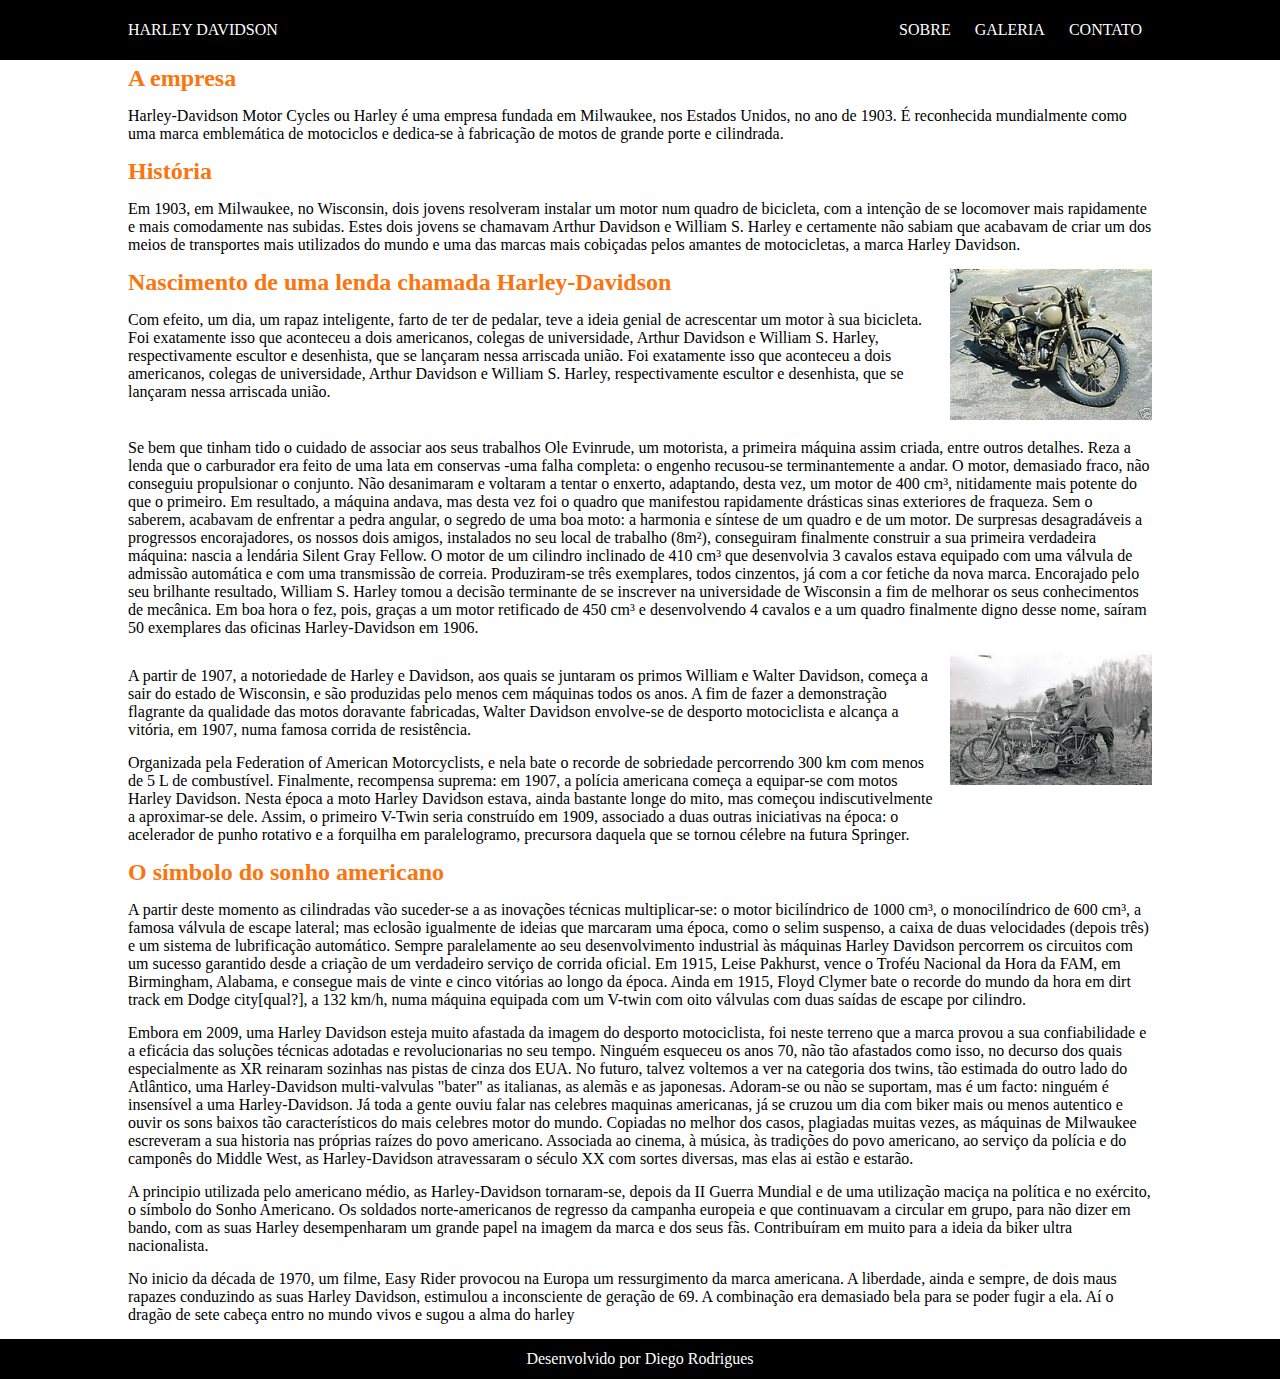
==== historia-da-harley-davidson/index.html @ 99da0243 "atividade 13/10" ====
<!DOCTYPE html>
<html lang="en">

<head>
    <meta charset="UTF-8">
    <meta http-equiv="X-UA-Compatible" content="IE=edge">
    <meta name="viewport" content="width=device-width, initial-scale=1.0">
    <title>Document</title>
    <link rel="stylesheet" href="css/style.css">
    <style>
       
    </style>


</head>

<body>


    <header>
        <div class="container menu">
            <div class="logo">
                <!-- <img src="" alt=""> -->
                <p>HARLEY DAVIDSON</p>
            </div>

            <nav>
                <ul>
                    <li><a href="index.html">SOBRE</a></li>
                    <li><a href="galeria.html">GALERIA</a></li>
                    <li><a href="contato.html">CONTATO</a></li>
                </ul>
            </nav>
        </div>
    </header>
    <div class="container" style="margin-top: 65px;">
        <h2 class="titulo mb mt">A empresa</h2>
        <p class="mb mt">Harley-Davidson Motor Cycles ou Harley é uma empresa fundada em Milwaukee, nos Estados Unidos,
            no ano de
            1903. É
            reconhecida mundialmente como uma marca emblemática de motociclos e dedica-se à fabricação de motos de
            grande
            porte e cilindrada.</p>



        <h2 class="titulo"> História</h2>
        <p class="mb mt">Em 1903, em Milwaukee, no Wisconsin, dois jovens resolveram instalar um motor num quadro de
            bicicleta, com a
            intenção de se locomover mais rapidamente e mais comodamente nas subidas. Estes dois jovens se chamavam
            Arthur
            Davidson e William S. Harley e certamente não sabiam que acabavam de criar um dos meios de transportes mais
            utilizados do mundo e uma das marcas mais cobiçadas pelos amantes de motocicletas, a marca Harley Davidson.
        </p>

        <div class="col-10-2">
            <div>
                <h2 class="titulo">Nascimento de uma lenda chamada Harley-Davidson</h2>

                <p class="mb mt">Com efeito, um dia, um rapaz inteligente, farto de ter de pedalar, teve a ideia genial
                    de acrescentar
                    um
                    motor à sua
                    bicicleta. Foi exatamente isso que aconteceu a dois americanos, colegas de universidade, Arthur
                    Davidson e
                    William
                    S. Harley, respectivamente escultor e desenhista, que se lançaram nessa arriscada união. Foi
                    exatamente isso que aconteceu a dois americanos, colegas de universidade, Arthur
                    Davidson e
                    William
                    S. Harley, respectivamente escultor e desenhista, que se lançaram nessa arriscada união.</p>
            </div>

            <div>
                <img src="imagem/img1.jpg" alt="">
            </div>

            

        </div>


        <p class="mb mt"> Se bem que tinham tido o cuidado de associar aos seus trabalhos Ole Evinrude, um motorista, a
            primeira
            máquina assim
            criada, entre outros detalhes. Reza a lenda que o carburador era feito de uma lata em conservas -uma falha
            completa:
            o engenho recusou-se terminantemente a andar. O motor, demasiado fraco, não conseguiu propulsionar o
            conjunto. Não
            desanimaram e voltaram a tentar o enxerto, adaptando, desta vez, um motor de 400 cm³, nitidamente mais
            potente do
            que o primeiro. Em resultado, a máquina andava, mas desta vez foi o quadro que manifestou rapidamente
            drásticas
            sinas exteriores de fraqueza. Sem o saberem, acabavam de enfrentar a pedra angular, o segredo de uma boa
            moto: a
            harmonia e síntese de um quadro e de um motor. De surpresas desagradáveis a progressos encorajadores, os
            nossos dois
            amigos, instalados no seu local de trabalho (8m²), conseguiram finalmente construir a sua primeira
            verdadeira
            máquina: nascia a lendária Silent Gray Fellow. O motor de um cilindro inclinado de 410 cm³ que desenvolvia 3
            cavalos
            estava equipado com uma válvula de admissão automática e com uma transmissão de correia. Produziram-se três
            exemplares, todos cinzentos, já com a cor fetiche da nova marca. Encorajado pelo seu brilhante resultado,
            William S.
            Harley tomou a decisão terminante de se inscrever na universidade de Wisconsin a fim de melhorar os seus
            conhecimentos de mecânica. Em boa hora o fez, pois, graças a um motor retificado de 450 cm³ e desenvolvendo
            4
            cavalos e a um quadro finalmente digno desse nome, saíram 50 exemplares das oficinas Harley-Davidson em
            1906.</p>

        <div class="col-10-2">
            <div>
            <p class="mb mt">A partir de 1907, a notoriedade de Harley e Davidson, aos quais se juntaram os primos
                William e Walter
                Davidson,
                começa a sair do estado de Wisconsin, e são produzidas pelo menos cem máquinas todos os anos. A fim de
                fazer
                a
                demonstração flagrante da qualidade das motos doravante fabricadas, Walter Davidson envolve-se de
                desporto
                motociclista e alcança a vitória, em 1907, numa famosa corrida de resistência.</p>

            <p class="mb mt">Organizada pela Federation of American Motorcyclists, e nela bate o recorde de sobriedade
                percorrendo 300 km
                com
                menos de 5 L de combustível. Finalmente, recompensa suprema: em 1907, a polícia americana começa a
                equipar-se com
                motos Harley Davidson. Nesta época a moto Harley Davidson estava, ainda bastante longe do mito, mas
                começou
                indiscutivelmente a aproximar-se dele. Assim, o primeiro V-Twin seria construído em 1909, associado a
                duas
                outras
                iniciativas na época: o acelerador de punho rotativo e a forquilha em paralelogramo, precursora daquela
                que
                se
                tornou célebre na futura Springer.</p>
            </div>
            <img src="imagem/images.jpg" alt="">
        </div>
        <h2 class="titulo">O símbolo do sonho americano</h2>
        <p class="mb mt">A partir deste momento as cilindradas vão suceder-se a as inovações técnicas multiplicar-se: o
            motor
            bicilíndrico de
            1000 cm³, o monocilíndrico de 600 cm³, a famosa válvula de escape lateral; mas eclosão igualmente de ideias
            que
            marcaram uma época, como o selim suspenso, a caixa de duas velocidades (depois três) e um sistema de
            lubrificação
            automático. Sempre paralelamente ao seu desenvolvimento industrial às máquinas Harley Davidson percorrem os
            circuitos com um sucesso garantido desde a criação de um verdadeiro serviço de corrida oficial. Em 1915,
            Leise
            Pakhurst, vence o Troféu Nacional da Hora da FAM, em Birmingham, Alabama, e consegue mais de vinte e cinco
            vitórias
            ao longo da época. Ainda em 1915, Floyd Clymer bate o recorde do mundo da hora em dirt track em Dodge
            city[qual?], a
            132 km/h, numa máquina equipada com um V-twin com oito válvulas com duas saídas de escape por cilindro.</p>

        <p class="mb mt">Embora em 2009, uma Harley Davidson esteja muito afastada da imagem do desporto motociclista,
            foi neste
            terreno que
            a marca provou a sua confiabilidade e a eficácia das soluções técnicas adotadas e revolucionarias no seu
            tempo.
            Ninguém esqueceu os anos 70, não tão afastados como isso, no decurso dos quais especialmente as XR reinaram
            sozinhas
            nas pistas de cinza dos EUA. No futuro, talvez voltemos a ver na categoria dos twins, tão estimada do outro
            lado do
            Atlântico, uma Harley-Davidson multi-valvulas "bater" as italianas, as alemãs e as japonesas. Adoram-se ou
            não se
            suportam, mas é um facto: ninguém é insensível a uma Harley-Davidson. Já toda a gente ouviu falar nas
            celebres
            maquinas americanas, já se cruzou um dia com biker mais ou menos autentico e ouvir os sons baixos tão
            característicos do mais celebres motor do mundo. Copiadas no melhor dos casos, plagiadas muitas vezes, as
            máquinas
            de Milwaukee escreveram a sua historia nas próprias raízes do povo americano. Associada ao cinema, à música,
            às
            tradições do povo americano, ao serviço da polícia e do camponês do Middle West, as Harley-Davidson
            atravessaram o
            século XX com sortes diversas, mas elas ai estão e estarão.</p>

        <p class="mb mt">A principio utilizada pelo americano médio, as Harley-Davidson tornaram-se, depois da II Guerra
            Mundial e de
            uma
            utilização maciça na política e no exército, o símbolo do Sonho Americano. Os soldados norte-americanos de
            regresso
            da campanha europeia e que continuavam a circular em grupo, para não dizer em bando, com as suas Harley
            desempenharam um grande papel na imagem da marca e dos seus fãs. Contribuíram em muito para a ideia da biker
            ultra
            nacionalista.</p>

        <p class="mb mt">No inicio da década de 1970, um filme, Easy Rider provocou na Europa um ressurgimento da marca
            americana. A
            liberdade, ainda e sempre, de dois maus rapazes conduzindo as suas Harley Davidson, estimulou a inconsciente
            de
            geração de 69. A combinação era demasiado bela para se poder fugir a ela. Aí o dragão de sete cabeça entro
            no mundo
            vivos e sugou a alma do harley</p>
    </div>

    <footer>
        <p>Desenvolvido por Diego Rodrigues</p>
    </footer>
</body>

</html>
---- historia-da-harley-davidson/css/style.css ----
* {
    margin: 0;
    padding: 0;
    box-sizing: border-box;
}

.container {
    width: 80%;
    margin: 0 auto;

}

nav ul li {
    display: inline-block;
    list-style: none;
    line-height: 60px;
    padding: 0 10px;
}

header {
    height: 60px;
    line-height: 60px;
    background-color: black;
    color: white;
    position: fixed;
    top: 0;
    width: 100%;
}

a{
 text-decoration: none;
 color: black;
}

a:hover{
    color: #fa750e;
}

.menu {
    display: flex;
    justify-content: space-between;
}

.menu li a{
     text-decoration: none;
     color: white;
}

.menu li a:hover{
     text-decoration: none;
     color: #fa750e;
}

.col-2 {
    display: grid;
    grid-template-columns: 1fr 1fr;
    row-gap: 15px;
    column-gap: 15px;

}

.col-10-2{
    display: grid;
    grid-template-columns: 8fr 2fr;
    row-gap: 15px;
    column-gap: 15px;

}

.ml {
    margin-left: 15px;
}

.mb {
    margin-bottom: 15px;
}


.mr {
    margin-right: 15px;
}

.mt {
    margin-top: 15px;
}

.titulo {
    color: #fa750e;
}

footer {
    background-color: black;
    text-align: center;
    width: 100%;
    color: white;
    line-height: 40px;
}

img{
    width: 100%;
}

.col-4{
    display: grid;
    grid-template-columns: repeat(4, 1fr);
    column-gap: 15px;
    row-gap: 15px;
}
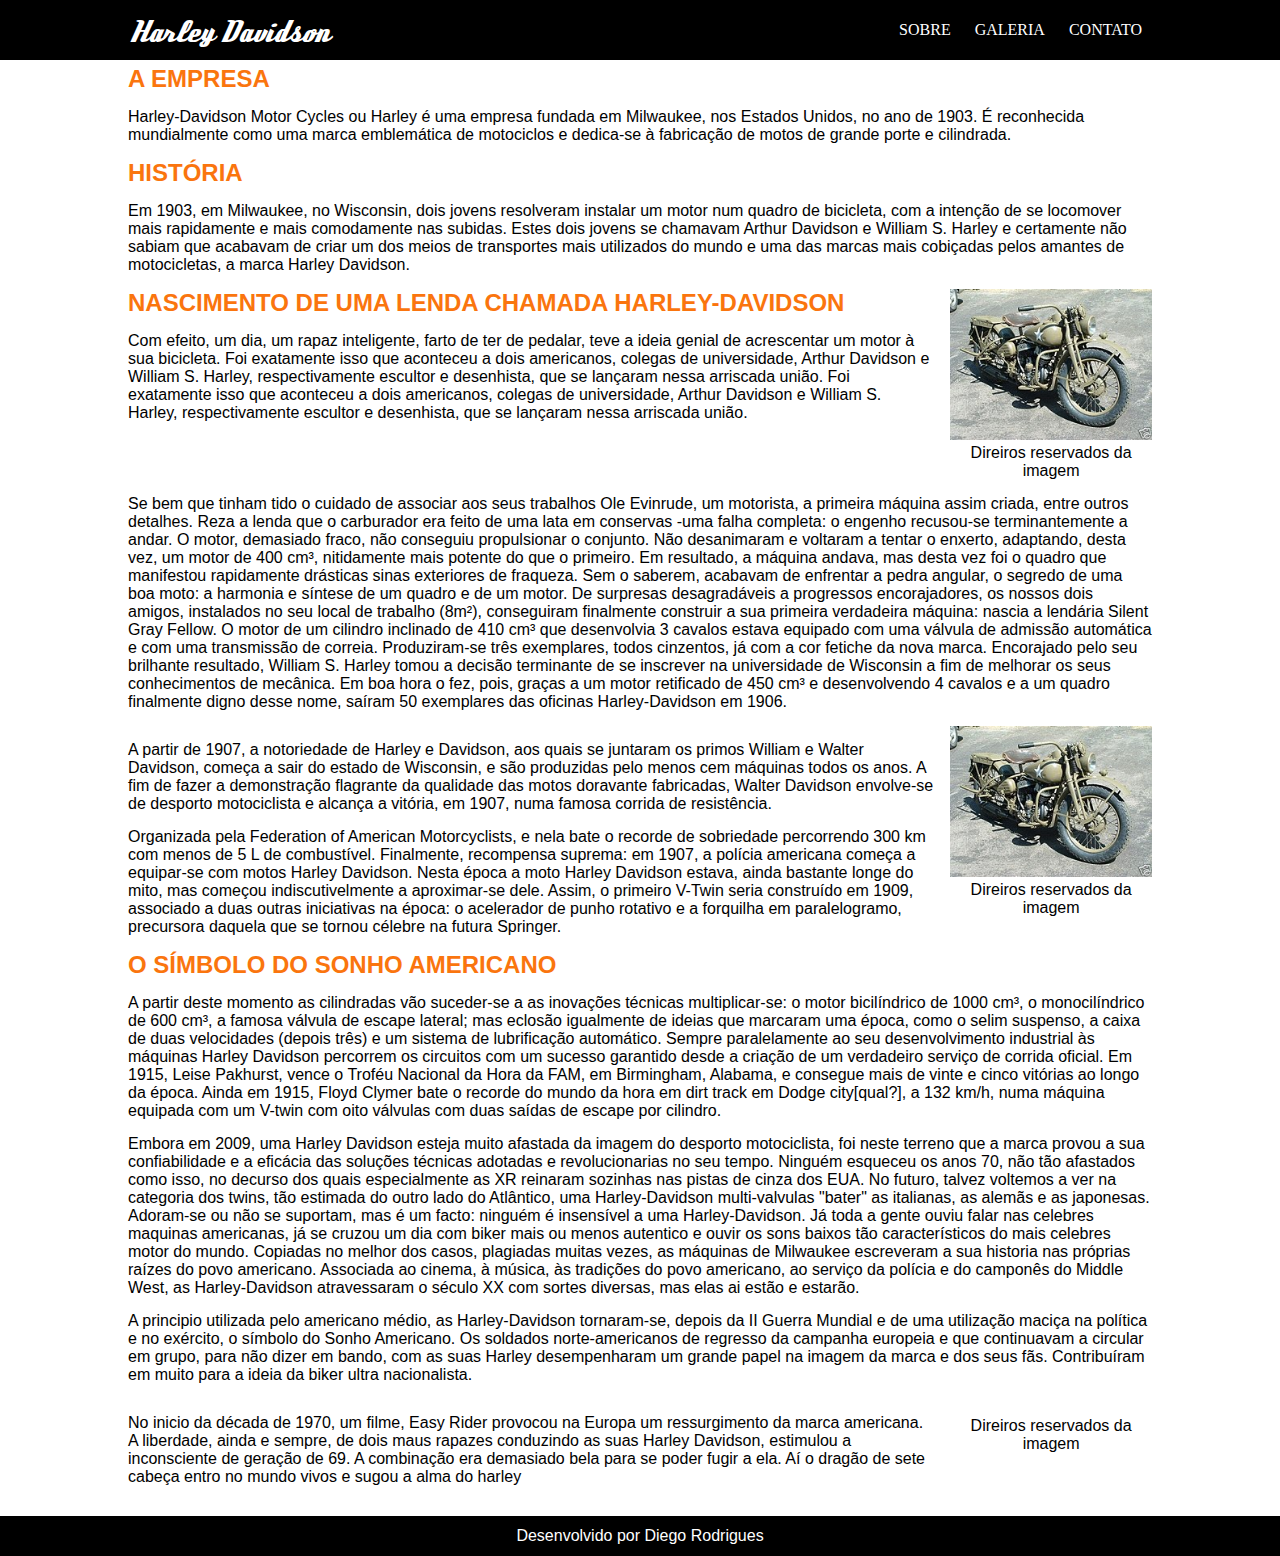
==== commit ed26c475: "atividade final" ====
--- a/historia-da-harley-davidson/index.html
+++ b/historia-da-harley-davidson/index.html
@@ -7,9 +7,10 @@
     <meta name="viewport" content="width=device-width, initial-scale=1.0">
     <title>Document</title>
     <link rel="stylesheet" href="css/style.css">
-    <style>
-       
-    </style>
+
+    <link rel="preconnect" href="https://fonts.googleapis.com">
+    <link rel="preconnect" href="https://fonts.gstatic.com" crossorigin>
+
 
 
 </head>
@@ -21,10 +22,17 @@
         <div class="container menu">
             <div class="logo">
                 <!-- <img src="" alt=""> -->
-                <p>HARLEY DAVIDSON</p>
-            </div>
-
-            <nav>
+                <p>Harley Davidson</p>
+            </div>
+            <i class="fas fa-bars cursor-pointer " id="icon-menu" onclick="menuSuperior()" aria-hidden="true" style="font-size: 24px;
+            line-height: 64px;
+            text-align: end;
+            top: 4px;
+            position: absolute;
+            right: 24px;
+            color: white;"></i>
+
+            <nav id="menu">
                 <ul>
                     <li><a href="index.html">SOBRE</a></li>
                     <li><a href="galeria.html">GALERIA</a></li>
@@ -53,7 +61,7 @@
             utilizados do mundo e uma das marcas mais cobiçadas pelos amantes de motocicletas, a marca Harley Davidson.
         </p>
 
-        <div class="col-10-2">
+        <div class="col-8-2">
             <div>
                 <h2 class="titulo">Nascimento de uma lenda chamada Harley-Davidson</h2>
 
@@ -73,9 +81,15 @@
 
             <div>
                 <img src="imagem/img1.jpg" alt="">
-            </div>
-
-            
+                <p class="text-center">
+                    <a
+                        href="https://encrypted-tbn0.gstatic.com/images?q=tbn:ANd9GcQEzrOQM1Hcs9d3w1AFPD7rbekIwYG_wRmoKQ&usqp=CAU">
+                        Direiros reservados da imagem
+                    </a>
+                </p>
+            </div>
+
+
 
         </div>
 
@@ -108,34 +122,46 @@
             cavalos e a um quadro finalmente digno desse nome, saíram 50 exemplares das oficinas Harley-Davidson em
             1906.</p>
 
-        <div class="col-10-2">
-            <div>
-            <p class="mb mt">A partir de 1907, a notoriedade de Harley e Davidson, aos quais se juntaram os primos
-                William e Walter
-                Davidson,
-                começa a sair do estado de Wisconsin, e são produzidas pelo menos cem máquinas todos os anos. A fim de
-                fazer
-                a
-                demonstração flagrante da qualidade das motos doravante fabricadas, Walter Davidson envolve-se de
-                desporto
-                motociclista e alcança a vitória, em 1907, numa famosa corrida de resistência.</p>
-
-            <p class="mb mt">Organizada pela Federation of American Motorcyclists, e nela bate o recorde de sobriedade
-                percorrendo 300 km
-                com
-                menos de 5 L de combustível. Finalmente, recompensa suprema: em 1907, a polícia americana começa a
-                equipar-se com
-                motos Harley Davidson. Nesta época a moto Harley Davidson estava, ainda bastante longe do mito, mas
-                começou
-                indiscutivelmente a aproximar-se dele. Assim, o primeiro V-Twin seria construído em 1909, associado a
-                duas
-                outras
-                iniciativas na época: o acelerador de punho rotativo e a forquilha em paralelogramo, precursora daquela
-                que
-                se
-                tornou célebre na futura Springer.</p>
-            </div>
-            <img src="imagem/images.jpg" alt="">
+        <div class="col-8-2">
+            <div>
+                <p class="mb mt">A partir de 1907, a notoriedade de Harley e Davidson, aos quais se juntaram os primos
+                    William e Walter
+                    Davidson,
+                    começa a sair do estado de Wisconsin, e são produzidas pelo menos cem máquinas todos os anos. A fim
+                    de
+                    fazer
+                    a
+                    demonstração flagrante da qualidade das motos doravante fabricadas, Walter Davidson envolve-se de
+                    desporto
+                    motociclista e alcança a vitória, em 1907, numa famosa corrida de resistência.</p>
+
+                <p class="mb mt">Organizada pela Federation of American Motorcyclists, e nela bate o recorde de
+                    sobriedade
+                    percorrendo 300 km
+                    com
+                    menos de 5 L de combustível. Finalmente, recompensa suprema: em 1907, a polícia americana começa a
+                    equipar-se com
+                    motos Harley Davidson. Nesta época a moto Harley Davidson estava, ainda bastante longe do mito, mas
+                    começou
+                    indiscutivelmente a aproximar-se dele. Assim, o primeiro V-Twin seria construído em 1909, associado
+                    a
+                    duas
+                    outras
+                    iniciativas na época: o acelerador de punho rotativo e a forquilha em paralelogramo, precursora
+                    daquela
+                    que
+                    se
+                    tornou célebre na futura Springer.</p>
+            </div>
+            <div>
+                <img src="imagem/img1.jpg" alt="">
+                <p class="text-center">
+                    <a
+                        href="https://encrypted-tbn0.gstatic.com/images?q=tbn:ANd9GcQEzrOQM1Hcs9d3w1AFPD7rbekIwYG_wRmoKQ&usqp=CAU">
+                        Direiros reservados da imagem
+                    </a>
+                </p>
+            </div>
         </div>
         <h2 class="titulo">O símbolo do sonho americano</h2>
         <p class="mb mt">A partir deste momento as cilindradas vão suceder-se a as inovações técnicas multiplicar-se: o
@@ -185,19 +211,34 @@
             desempenharam um grande papel na imagem da marca e dos seus fãs. Contribuíram em muito para a ideia da biker
             ultra
             nacionalista.</p>
-
-        <p class="mb mt">No inicio da década de 1970, um filme, Easy Rider provocou na Europa um ressurgimento da marca
-            americana. A
-            liberdade, ainda e sempre, de dois maus rapazes conduzindo as suas Harley Davidson, estimulou a inconsciente
-            de
-            geração de 69. A combinação era demasiado bela para se poder fugir a ela. Aí o dragão de sete cabeça entro
-            no mundo
-            vivos e sugou a alma do harley</p>
+        <div class="col-8-2">
+            <p class="mb mt">No inicio da década de 1970, um filme, Easy Rider provocou na Europa um ressurgimento da
+                marca
+                americana. A
+                liberdade, ainda e sempre, de dois maus rapazes conduzindo as suas Harley Davidson, estimulou a
+                inconsciente
+                de
+                geração de 69. A combinação era demasiado bela para se poder fugir a ela. Aí o dragão de sete cabeça
+                entro
+                no mundo
+                vivos e sugou a alma do harley</p>
+            <div>
+                <img src="https://upload.wikimedia.org/wikipedia/commons/thumb/a/a4/Harley_davidson_logo.jpg/1243px-Harley_davidson_logo.jpg"
+                    alt="">
+                <p class="text-center"><a
+                        href="https://upload.wikimedia.org/wikipedia/commons/thumb/a/a4/Harley_davidson_logo.jpg/1243px-Harley_davidson_logo.jpg">Direiros
+                        reservados da imagem</a></p>
+            </div>
+        </div>
     </div>
 
     <footer>
         <p>Desenvolvido por Diego Rodrigues</p>
     </footer>
+
+
+    <script src="https://kit.fontawesome.com/a342c01441.js" crossorigin="anonymous"></script>
+    <script src="js/script.js"></script>
 </body>
 
 </html>--- a/historia-da-harley-davidson/css/style.css
+++ b/historia-da-harley-davidson/css/style.css
@@ -2,6 +2,18 @@
     margin: 0;
     padding: 0;
     box-sizing: border-box;
+}
+
+@font-face {
+    font-family: 'harley';
+    src: url('../fontes/deftone stylus.ttf') format('truetype');
+   
+    font-weight: normal;
+    font-style: normal;
+}
+p{
+    font-family: 'Gill Sans', 'Gill Sans MT', Calibri, 'Trebuchet MS', sans-serif;
+    font-weight: normal;
 }
 
 .container {
@@ -59,7 +71,7 @@
 
 }
 
-.col-10-2{
+.col-8-2{
     display: grid;
     grid-template-columns: 8fr 2fr;
     row-gap: 15px;
@@ -67,6 +79,10 @@
 
 }
 
+.text-center{
+    text-align: center;
+}
+
 .ml {
     margin-left: 15px;
 }
@@ -86,9 +102,17 @@
 
 .titulo {
     color: #fa750e;
-}
-
+    font-family: 'Figtree', sans-serif;
+    text-transform:uppercase;
+     
+}
+
+.logo p{
+    font-size: 30px;
+    font-family: 'harley';  
+}
 footer {
+    margin-top: 15px;
     background-color: black;
     text-align: center;
     width: 100%;
@@ -105,4 +129,94 @@
     grid-template-columns: repeat(4, 1fr);
     column-gap: 15px;
     row-gap: 15px;
+}
+
+#menu.block {
+    display: block;
+}
+
+#menu {
+    display: block;
+}
+
+#icon-menu {
+    display: none;
+}
+
+/* contato */
+
+label {
+    width: 100%;
+}
+
+input {
+    width: 100%;
+    height: 50px;
+    margin-bottom: 15px;
+    margin-top: 15px;
+}
+
+textarea {
+    width: 100%;
+    margin-bottom: 15px;
+    margin-top: 15px;
+}
+
+button {
+    padding: 15px;
+    background-color: #fa750e;
+    color: white;
+    font-size: 16px;
+    border: 0;
+    border-radius: 10px;
+}
+
+button:hover {
+    
+    background-color: #000;
+    color: white;
+   
+}
+@media only screen and (max-width: 600px) {
+    /* menu */
+    #menu {
+    display: none;
+}
+
+#icon-menu {
+    display: block;
+}
+
+nav ul li {
+display: block;
+}
+
+nav{
+    background-color: black;
+}
+
+
+/* galeria */
+
+.col-4 {
+
+grid-template-columns: 1fr ;
+}
+
+/* contato */
+
+.col-2 {
+
+    grid-template-columns: 1fr ;
+    }
+
+    /* index */
+
+    .col-8-2{
+        
+        grid-template-columns: 1fr;
+        
+    
+    }
+
 }